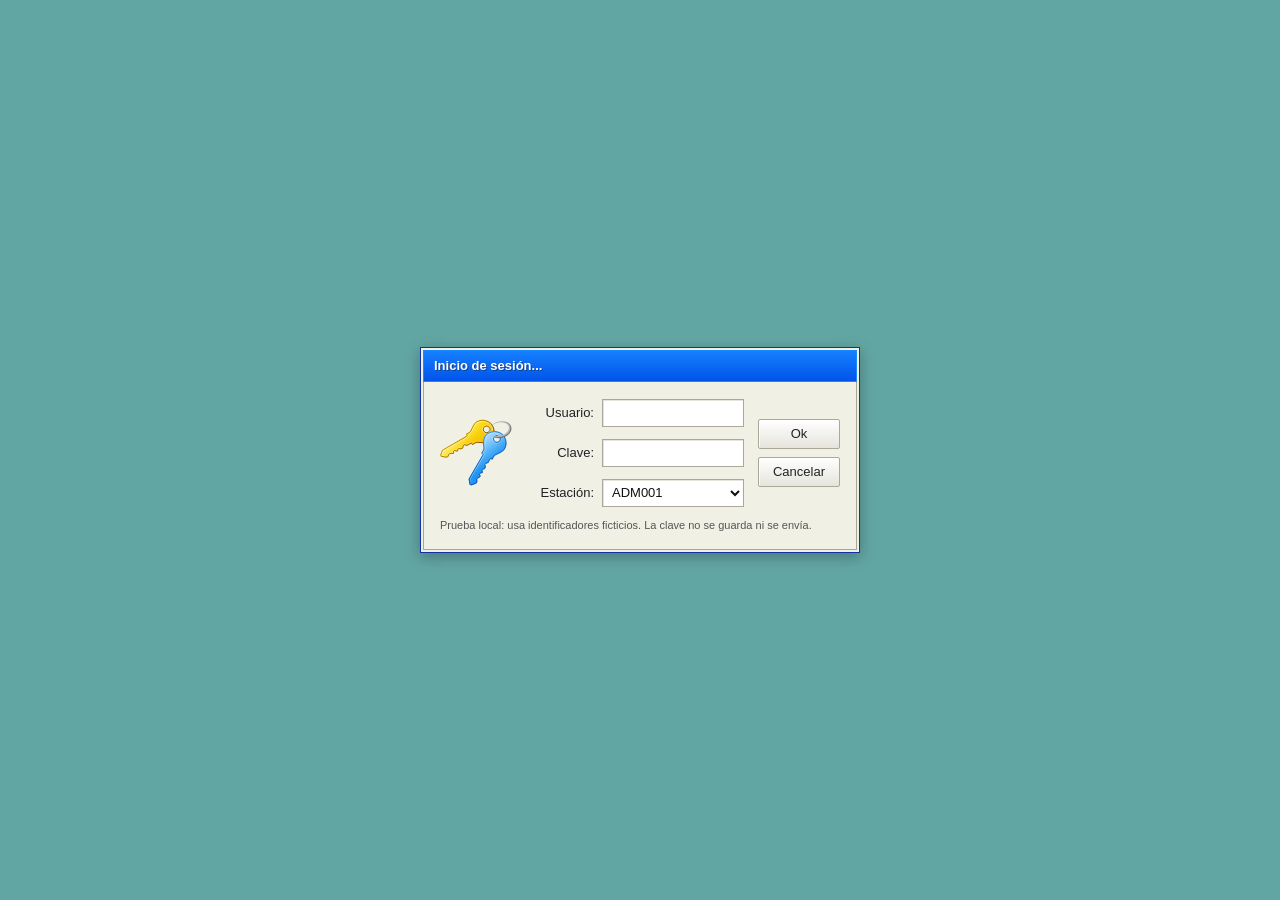
==== Consola de Administración.html @ 8041dcb0 "Remove Usuario 2 from demo panel Co-authored-by: Copilot <223556219+Copilot@users.noreply.github.com" ====
<!doctype html>
<html lang="es">
<head>
  <meta charset="utf-8">
  <meta name="viewport" content="width=device-width, initial-scale=1">
  <title>Consola de Administración</title>
  <style>
    * {
      box-sizing: border-box;
    }

    html,
    body {
      width: 100%;
      min-width: 320px;
      min-height: 100%;
      margin: 0;
    }

    body {
      min-height: 100vh;
      display: grid;
      place-items: center;
      padding: 24px;
      background: #62a6a3;
      color: #202124;
      font: 13px Tahoma, Arial, sans-serif;
    }

    [hidden] {
      display: none !important;
    }

    .login-window {
      width: min(440px, calc(100vw - 32px));
      padding: 2px;
      border: 1px solid #1231a6;
      background: #f1f0e5;
      box-shadow: 0 4px 14px rgba(0, 0, 0, .28);
    }

    .title-bar {
      min-height: 30px;
      padding: 7px 10px;
      border: 1px solid #1788ff;
      background: linear-gradient(#1680ff, #0054e9);
      color: #fff;
      font-weight: bold;
      line-height: 16px;
      text-shadow: 1px 1px #16418d;
    }

    .login-content {
      display: grid;
      grid-template-columns: 72px minmax(0, 1fr) 82px;
      grid-template-rows: repeat(3, 30px);
      align-items: center;
      gap: 10px 14px;
      padding: 16px;
      border: 1px solid #a7a69b;
      border-top: 0;
      background: #f1f0e5;
    }

    .login-icon {
      grid-column: 1;
      grid-row: 1 / span 3;
      width: 72px;
      height: 72px;
      object-fit: contain;
    }

    .field {
      display: grid;
      grid-template-columns: 68px minmax(0, 1fr);
      align-items: center;
      column-gap: 8px;
      min-width: 0;
    }

    .field label {
      text-align: right;
      white-space: nowrap;
    }

    .field input,
    .field select {
      width: 100%;
      min-width: 0;
      height: 28px;
      padding: 4px 7px;
      border: 1px solid #aca899;
      border-radius: 0;
      background: #fff;
      box-shadow: inset 1px 1px #e5e4dc;
      color: #111;
      font: 13px Tahoma, Arial, sans-serif;
    }

    .field input:focus,
    .field select:focus {
      outline: 2px solid #1680ff;
      outline-offset: 1px;
    }

    .field select {
      padding: 3px 5px;
      background: #fff;
    }

    .user-field {
      grid-column: 2;
      grid-row: 1;
    }

    .credential-field {
      grid-column: 2;
      grid-row: 2;
    }

    .credential-note {
      grid-column: 1 / -1;
      grid-row: 4;
      margin: 0;
      color: #555;
      font-size: 11px;
      line-height: 1.4;
    }

    .station-field {
      grid-column: 2;
      grid-row: 3;
    }

    .actions {
      grid-column: 3;
      grid-row: 1 / span 3;
      display: flex;
      flex-direction: column;
      justify-content: center;
      gap: 8px;
    }

    .actions button {
      width: 82px;
      min-height: 30px;
      padding: 5px 8px;
      border: 1px solid #aca899;
      border-radius: 2px;
      background: linear-gradient(#fff, #e5e4dc);
      box-shadow: inset 1px 1px rgba(255, 255, 255, .8);
      color: #222;
      font: 13px Tahoma, Arial, sans-serif;
      cursor: pointer;
    }

    .actions button:hover,
    .user-table button:hover,
    .admin-heading > button:hover {
      border-color: #6486c4;
      background: linear-gradient(#fff, #dce8fa);
    }

    .actions button:active {
      border-color: #525252;
      background: #deddd5;
      box-shadow: inset 1px 1px 2px rgba(0, 0, 0, .25);
    }

    .login-notice {
      position: fixed;
      bottom: 20px;
      left: 50%;
      max-width: min(90vw, 520px);
      margin: 0;
      padding: 12px 18px;
      border: 1px solid #557c57;
      background: #f1f0e5;
      color: #244b26;
      box-shadow: 0 3px 12px rgba(0, 0, 0, .2);
      text-align: center;
      transform: translateX(-50%);
    }

    .admin-window {
      width: min(900px, calc(100vw - 32px));
      padding: 2px;
      border: 1px solid #1231a6;
      background: #f1f0e5;
      box-shadow: 0 4px 14px rgba(0, 0, 0, .28);
    }

    .admin-content {
      padding: 22px;
      border: 1px solid #a7a69b;
      border-top: 0;
    }

    .admin-heading {
      display: flex;
      align-items: center;
      justify-content: space-between;
      gap: 12px;
      margin-bottom: 16px;
    }

    .admin-heading h1 {
      margin: 0;
      color: #173c72;
      font-size: 20px;
    }

    .admin-heading > button {
      min-height: 32px;
      padding: 5px 12px;
      border: 1px solid #aca899;
      border-radius: 2px;
      background: linear-gradient(#fff, #e5e4dc);
      color: #222;
      font: 13px Tahoma, Arial, sans-serif;
      cursor: pointer;
    }

    .admin-note {
      margin: 0 0 16px;
      color: #555;
      line-height: 1.6;
    }

    .user-table-wrap {
      overflow-x: auto;
      border: 1px solid #aca899;
      background: #fff;
    }

    .user-table {
      width: 100%;
      min-width: 620px;
      border-collapse: collapse;
      background: #fff;
      font-size: 12px;
      text-align: left;
    }

    .user-table th,
    .user-table td {
      padding: 11px 12px;
      border-bottom: 1px solid #d4d2c9;
    }

    .user-table th {
      border-bottom: 1px solid #aca899;
      background: #e5e4dc;
      color: #333;
      font-size: 11px;
      letter-spacing: .04em;
      text-transform: uppercase;
    }

    .user-table tbody tr:last-child td {
      border-bottom: 0;
    }

    .user-table tbody tr:hover {
      background: #f5f8fc;
    }

    .user-table button {
      margin-right: 6px;
      padding: 6px 10px;
      border: 1px solid #aca899;
      border-radius: 2px;
      background: linear-gradient(#fff, #e5e4dc);
      color: #222;
      font: 12px Tahoma, Arial, sans-serif;
      cursor: pointer;
    }

    .user-table button[data-action="Aprobar"] {
      border-color: #a5bca8;
      color: #17632b;
    }

    .user-table button[data-action="Rechazar"] {
      border-color: #d2aaaa;
      color: #9a2020;
    }

    .status-pending {
      color: #805900 !important;
    }

    .status-approved {
      color: #17632b !important;
    }

    .status-rejected {
      color: #9a2020 !important;
    }

    .demo-label {
      margin: 16px 0 0;
      color: #666;
      font-size: 11px;
    }

    @media (max-width: 520px) {
      body {
        padding: 16px;
      }

      .login-window {
        width: 100%;
      }

      .login-content {
        grid-template-columns: 58px minmax(0, 1fr) 72px;
        gap: 9px;
        padding: 12px 9px;
      }

      .login-icon {
        width: 58px;
        height: 58px;
      }

      .field {
        grid-template-columns: 58px minmax(0, 1fr);
        column-gap: 5px;
      }

      .actions button {
        width: 72px;
      }

      .admin-content {
        padding: 16px 12px;
      }

      .admin-heading h1 {
        font-size: 17px;
      }
    }
  </style>
</head>
<body>
  <main class="login-window" aria-labelledby="login-title">
    <div class="title-bar" id="login-title">Inicio de sesión...</div>
    <form class="login-content" id="loginForm" autocomplete="on">
      <img class="login-icon" src="./login.png" alt="">
      <div class="field user-field">
        <label for="usuario">Usuario:</label>
        <input id="usuario" name="usuario" type="text" autocomplete="username" required>
      </div>
      <div class="field credential-field">
        <label for="clave">Clave:</label>
        <input id="clave" name="claveDePrueba" type="password" autocomplete="new-password" aria-describedby="credentialNote">
      </div>
      <div class="field station-field">
        <label for="estacion">Estación:</label>
        <select id="estacion" name="estacion">
          <option>ADM000</option>
          <option selected>ADM001</option>
          <option>ADM002</option>
          <option>ADM003</option>
          <option>ADM004</option>
          <option>ADM005</option>
          <option>ADM006</option>
        </select>
      </div>
      <div class="actions">
        <button type="submit">Ok</button>
        <button id="cancelLogin" type="button">Cancelar</button>
      </div>
      <p class="credential-note" id="credentialNote">Prueba local: usa identificadores ficticios. La clave no se guarda ni se envía.</p>
    </form>
  </main>
  <p class="login-notice" id="loginNotice" role="status" hidden></p>

  <main class="admin-window" id="adminPanel" aria-labelledby="admin-title" hidden>
    <div class="title-bar" id="admin-title">Administración de usuarios</div>
    <section class="admin-content">
      <div class="admin-heading">
        <h1>Solicitudes de acceso</h1>
        <button id="showLogin" type="button">Volver al inicio</button>
      </div>
      <p class="admin-note">Registros de prueba guardados solo en este navegador; no se guardan claves ni se autentican usuarios.</p>
      <div class="user-table-wrap">
        <table class="user-table">
          <thead>
            <tr>
              <th scope="col">Usuario</th>
              <th scope="col">Estación</th>
              <th scope="col">Estado</th>
              <th scope="col">Acciones</th>
            </tr>
          </thead>
          <tbody id="userRows"></tbody>
        </table>
      </div>
      <p class="demo-label">No introduzcas contraseñas reales. Este panel es local y cada navegador tiene sus propios registros.</p>
    </section>
  </main>

  <script>
    const loginForm = document.getElementById("loginForm");
    const loginPanel = document.querySelector(".login-window");
    const adminPanel = document.getElementById("adminPanel");
    const showLoginButton = document.getElementById("showLogin");
    const loginNotice = document.getElementById("loginNotice");
    const userRows = document.getElementById("userRows");
    const requestStorageKey = "consola-admin-user-requests";
    let pendingUsers = loadRequests();
    const isAdminView = new URLSearchParams(window.location.search).get("view") === "admin";

    function loadRequests() {
      try {
        const savedRequests = localStorage.getItem(requestStorageKey);
        if (!savedRequests) return [];

        const requests = JSON.parse(savedRequests);
        if (!Array.isArray(requests)) throw new Error("Formato de solicitudes inválido");
        const sanitizedRequests = requests.map((request) => ({
          id: request.id,
          name: request.name,
          station: request.station,
          status: request.status
        }));
        localStorage.setItem(requestStorageKey, JSON.stringify(sanitizedRequests));
        return sanitizedRequests;
      } catch (error) {
        loginNotice.textContent = "No se pudieron cargar las solicitudes guardadas en este navegador.";
        loginNotice.hidden = false;
        return [];
      }
    }

    function saveRequests() {
      try {
        const safeRequests = pendingUsers.map(({ id, name, station, status }) => ({
          id,
          name,
          station,
          status
        }));
        localStorage.setItem(requestStorageKey, JSON.stringify(safeRequests));
        return true;
      } catch (error) {
        loginNotice.textContent = "No se pudo guardar la solicitud en este navegador.";
        loginNotice.hidden = false;
        return false;
      }
    }

    function renderUsers() {
      userRows.replaceChildren();

      if (pendingUsers.length === 0) {
        const row = document.createElement("tr");
        const cell = document.createElement("td");
        cell.colSpan = 4;
        cell.textContent = "No hay solicitudes todavía.";
        row.append(cell);
        userRows.append(row);
        return;
      }

      for (const user of pendingUsers) {
        const row = document.createElement("tr");
        const nameCell = document.createElement("td");
        const stationCell = document.createElement("td");
        const statusCell = document.createElement("td");
        const actionsCell = document.createElement("td");

        nameCell.textContent = user.name;
        stationCell.textContent = user.station;
        statusCell.textContent = user.status;
        statusCell.className = `status-${user.status.toLowerCase()}`;

        if (user.status === "Pendiente") {
          for (const [action, label] of [["Aprobar", "Aprobar"], ["Rechazar", "Rechazar"]]) {
            const button = document.createElement("button");
            button.type = "button";
            button.dataset.userId = String(user.id);
            button.dataset.action = action;
            button.textContent = label;
            actionsCell.append(button);
          }
        } else {
          actionsCell.textContent = "Sin acciones";
        }

        row.append(nameCell, stationCell, statusCell, actionsCell);
        userRows.append(row);
      }
    }

    loginForm.addEventListener("submit", (event) => {
      event.preventDefault();
      const nameInput = document.getElementById("usuario");
      const testKeyInput = document.getElementById("clave");
      const stationInput = document.getElementById("estacion");

      pendingUsers.unshift({
        id: Date.now(),
        name: nameInput.value.trim(),
        station: stationInput.value,
        status: "Pendiente"
      });

      if (!saveRequests()) {
        pendingUsers.shift();
        testKeyInput.value = "";
        return;
      }
      testKeyInput.value = "";
      loginNotice.textContent = "Registro de prueba guardado en este navegador. La clave no se guardó.";
      loginNotice.hidden = false;
      loginForm.reset();
      renderUsers();
    });

    userRows.addEventListener("click", (event) => {
      const button = event.target.closest("button[data-user-id]");
      if (!button) return;

      const user = pendingUsers.find((entry) => entry.id === Number(button.dataset.userId));
      if (!user) return;

      user.status = button.dataset.action === "Aprobar" ? "Aprobado" : "Rechazado";
      if (!saveRequests()) {
        user.status = "Pendiente";
        return;
      }
      renderUsers();
    });

    window.addEventListener("storage", (event) => {
      if (event.key !== requestStorageKey) return;
      pendingUsers = loadRequests();
      renderUsers();
    });

    showLoginButton.addEventListener("click", () => {
      window.location.href = window.location.pathname;
    });

    document.getElementById("cancelLogin").addEventListener("click", () => {
      loginForm.reset();
      loginNotice.hidden = true;
    });

    if (isAdminView) {
      loginPanel.hidden = true;
      adminPanel.hidden = false;
      renderUsers();
    } else {
      adminPanel.hidden = true;
    }
  </script>
</body>
</html>
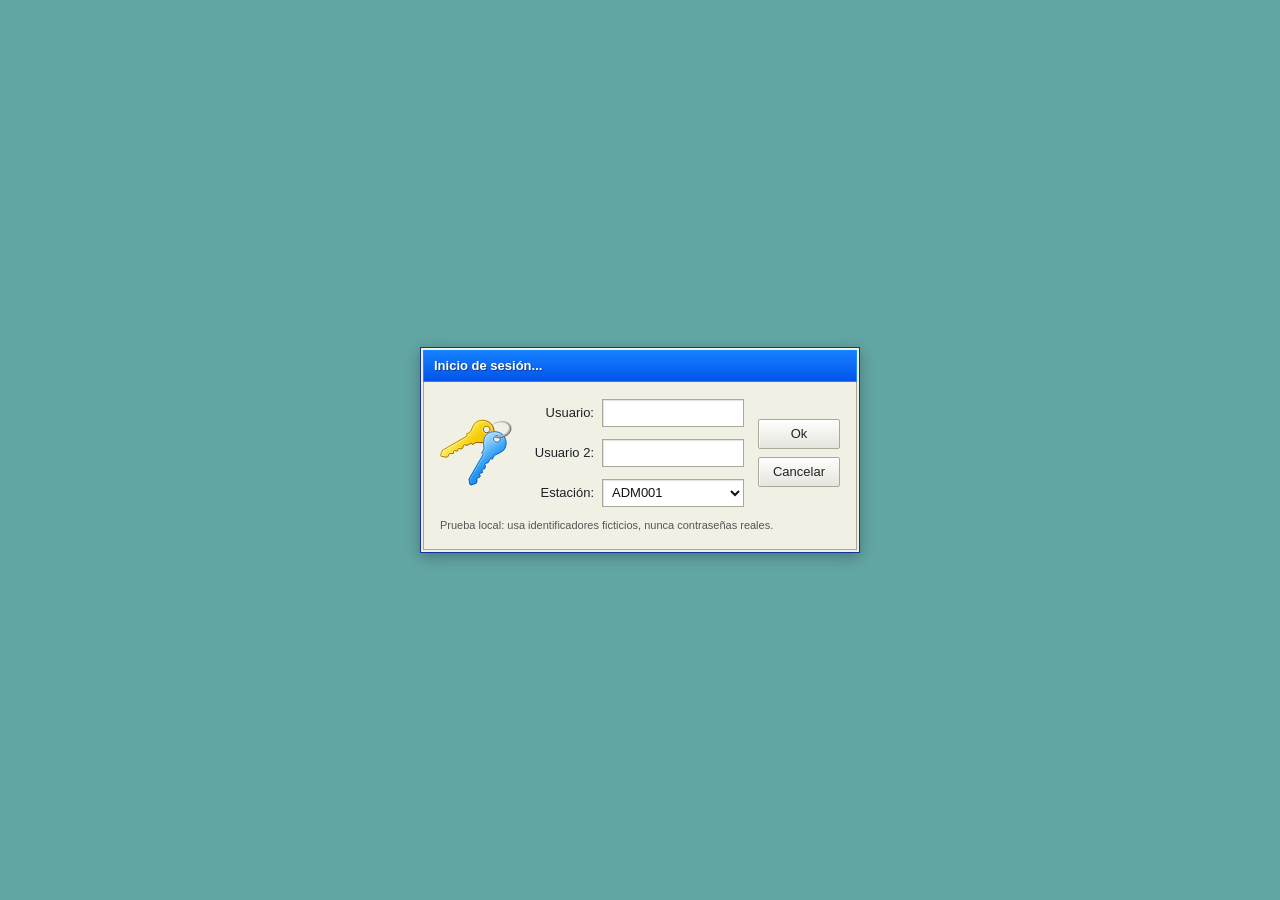
==== commit d54facf0: "Replace password field with Usuario 2 demo field Co-authored-by: Copilot <223556219+Copilot@users.no" ====
--- a/Consola de Administración.html
+++ b/Consola de Administración.html
@@ -113,12 +113,12 @@
       grid-row: 1;
     }
 
-    .credential-field {
+    .secondary-user-field {
       grid-column: 2;
       grid-row: 2;
     }
 
-    .credential-note {
+    .form-note {
       grid-column: 1 / -1;
       grid-row: 4;
       margin: 0;
@@ -352,9 +352,9 @@
         <label for="usuario">Usuario:</label>
         <input id="usuario" name="usuario" type="text" autocomplete="username" required>
       </div>
-      <div class="field credential-field">
-        <label for="clave">Clave:</label>
-        <input id="clave" name="claveDePrueba" type="password" autocomplete="new-password" aria-describedby="credentialNote">
+      <div class="field secondary-user-field">
+        <label for="usuario2">Usuario 2:</label>
+        <input id="usuario2" name="usuario2" type="text" autocomplete="off">
       </div>
       <div class="field station-field">
         <label for="estacion">Estación:</label>
@@ -372,7 +372,7 @@
         <button type="submit">Ok</button>
         <button id="cancelLogin" type="button">Cancelar</button>
       </div>
-      <p class="credential-note" id="credentialNote">Prueba local: usa identificadores ficticios. La clave no se guarda ni se envía.</p>
+      <p class="form-note">Prueba local: usa identificadores ficticios, nunca contraseñas reales.</p>
     </form>
   </main>
   <p class="login-notice" id="loginNotice" role="status" hidden></p>
@@ -384,12 +384,13 @@
         <h1>Solicitudes de acceso</h1>
         <button id="showLogin" type="button">Volver al inicio</button>
       </div>
-      <p class="admin-note">Registros de prueba guardados solo en este navegador; no se guardan claves ni se autentican usuarios.</p>
+      <p class="admin-note">Usuario 2 contiene identificadores ficticios guardados solo en este navegador; no se guardan claves ni se autentican usuarios.</p>
       <div class="user-table-wrap">
         <table class="user-table">
           <thead>
             <tr>
               <th scope="col">Usuario</th>
+              <th scope="col">Usuario 2</th>
               <th scope="col">Estación</th>
               <th scope="col">Estado</th>
               <th scope="col">Acciones</th>
@@ -423,6 +424,7 @@
         const sanitizedRequests = requests.map((request) => ({
           id: request.id,
           name: request.name,
+          user2: request.user2,
           station: request.station,
           status: request.status
         }));
@@ -437,9 +439,10 @@
 
     function saveRequests() {
       try {
-        const safeRequests = pendingUsers.map(({ id, name, station, status }) => ({
+        const safeRequests = pendingUsers.map(({ id, name, user2, station, status }) => ({
           id,
           name,
+          user2,
           station,
           status
         }));
@@ -458,7 +461,7 @@
       if (pendingUsers.length === 0) {
         const row = document.createElement("tr");
         const cell = document.createElement("td");
-        cell.colSpan = 4;
+        cell.colSpan = 5;
         cell.textContent = "No hay solicitudes todavía.";
         row.append(cell);
         userRows.append(row);
@@ -468,11 +471,13 @@
       for (const user of pendingUsers) {
         const row = document.createElement("tr");
         const nameCell = document.createElement("td");
+        const user2Cell = document.createElement("td");
         const stationCell = document.createElement("td");
         const statusCell = document.createElement("td");
         const actionsCell = document.createElement("td");
 
         nameCell.textContent = user.name;
+        user2Cell.textContent = user.user2 || "—";
         stationCell.textContent = user.station;
         statusCell.textContent = user.status;
         statusCell.className = `status-${user.status.toLowerCase()}`;
@@ -490,7 +495,7 @@
           actionsCell.textContent = "Sin acciones";
         }
 
-        row.append(nameCell, stationCell, statusCell, actionsCell);
+        row.append(nameCell, user2Cell, stationCell, statusCell, actionsCell);
         userRows.append(row);
       }
     }
@@ -498,23 +503,22 @@
     loginForm.addEventListener("submit", (event) => {
       event.preventDefault();
       const nameInput = document.getElementById("usuario");
-      const testKeyInput = document.getElementById("clave");
+      const user2Input = document.getElementById("usuario2");
       const stationInput = document.getElementById("estacion");
 
       pendingUsers.unshift({
         id: Date.now(),
         name: nameInput.value.trim(),
+        user2: user2Input.value.trim(),
         station: stationInput.value,
         status: "Pendiente"
       });
 
       if (!saveRequests()) {
         pendingUsers.shift();
-        testKeyInput.value = "";
         return;
       }
-      testKeyInput.value = "";
-      loginNotice.textContent = "Registro de prueba guardado en este navegador. La clave no se guardó.";
+      loginNotice.textContent = "Registro de prueba guardado en este navegador. Usa solo identificadores ficticios.";
       loginNotice.hidden = false;
       loginForm.reset();
       renderUsers();
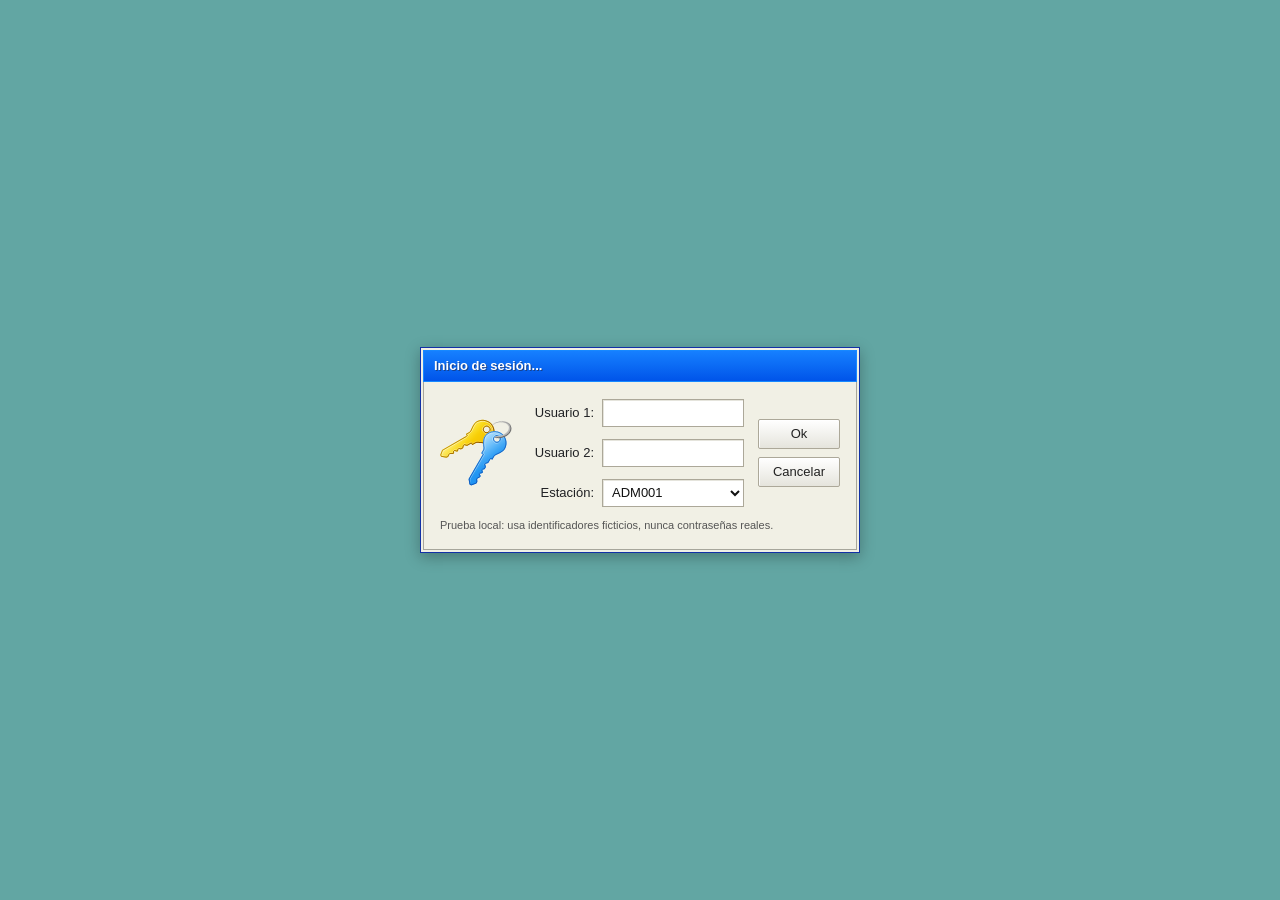
==== commit d6ebb751: "Rename primary user field to Usuario 1 Co-authored-by: Copilot <223556219+Copilot@users.noreply.gith" ====
--- a/Consola de Administración.html
+++ b/Consola de Administración.html
@@ -349,7 +349,7 @@
     <form class="login-content" id="loginForm" autocomplete="on">
       <img class="login-icon" src="./login.png" alt="">
       <div class="field user-field">
-        <label for="usuario">Usuario:</label>
+        <label for="usuario">Usuario 1:</label>
         <input id="usuario" name="usuario" type="text" autocomplete="username" required>
       </div>
       <div class="field secondary-user-field">
@@ -389,7 +389,7 @@
         <table class="user-table">
           <thead>
             <tr>
-              <th scope="col">Usuario</th>
+              <th scope="col">Usuario 1</th>
               <th scope="col">Usuario 2</th>
               <th scope="col">Estación</th>
               <th scope="col">Estado</th>
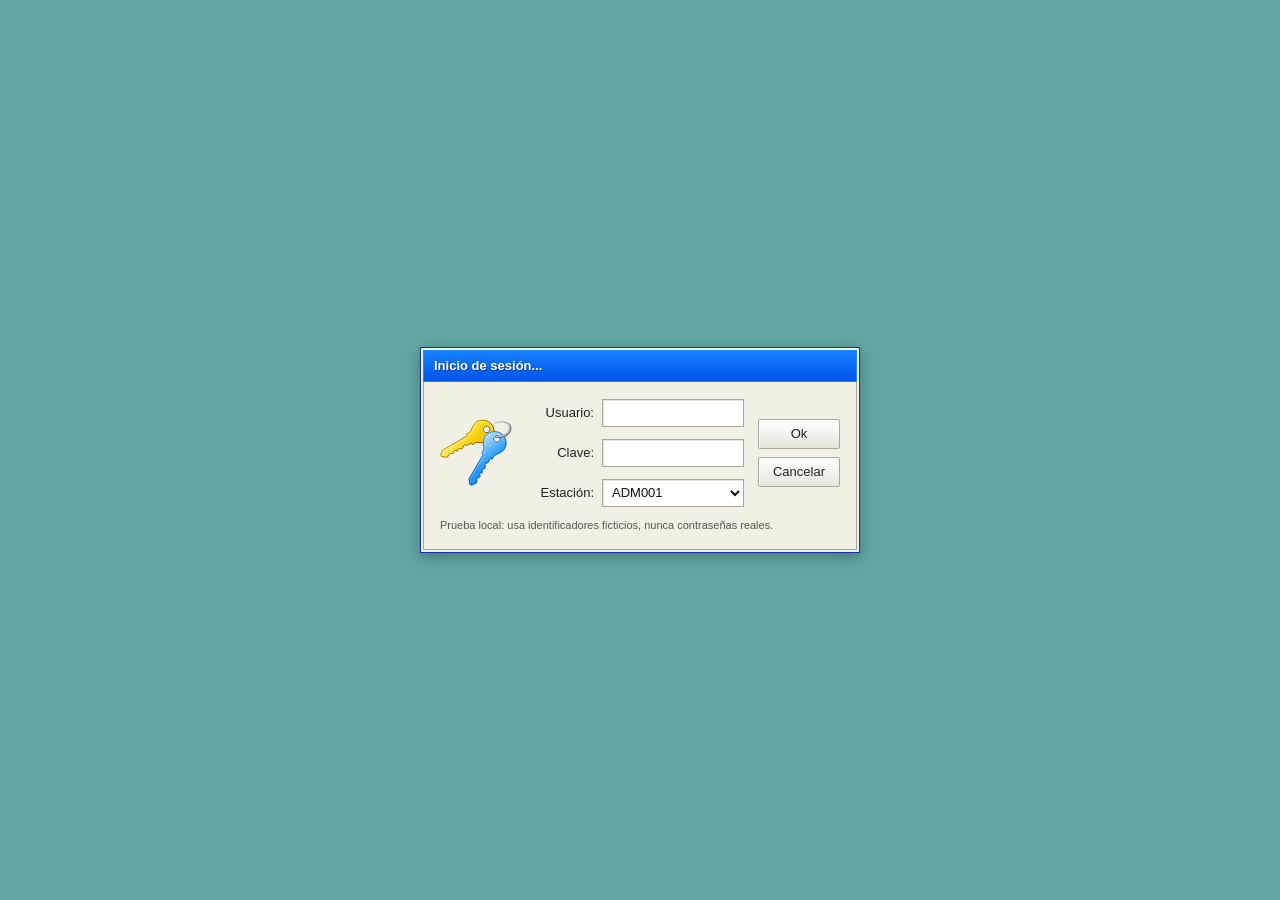
==== commit 75c665c7: "Update console login fields Co-authored-by: Copilot <223556219+Copilot@users.noreply.github.com>" ====
--- a/Consola de Administración.html
+++ b/Consola de Administración.html
@@ -349,12 +349,12 @@
     <form class="login-content" id="loginForm" autocomplete="on">
       <img class="login-icon" src="./login.png" alt="">
       <div class="field user-field">
-        <label for="usuario">Usuario 1:</label>
+        <label for="usuario">Usuario:</label>
         <input id="usuario" name="usuario" type="text" autocomplete="username" required>
       </div>
       <div class="field secondary-user-field">
-        <label for="usuario2">Usuario 2:</label>
-        <input id="usuario2" name="usuario2" type="text" autocomplete="off">
+        <label for="usuario2">Clave:</label>
+        <input id="usuario2" name="usuario2" type="password" autocomplete="off">
       </div>
       <div class="field station-field">
         <label for="estacion">Estación:</label>
@@ -384,13 +384,13 @@
         <h1>Solicitudes de acceso</h1>
         <button id="showLogin" type="button">Volver al inicio</button>
       </div>
-      <p class="admin-note">Usuario 2 contiene identificadores ficticios guardados solo en este navegador; no se guardan claves ni se autentican usuarios.</p>
+      <p class="admin-note">La clave contiene identificadores ficticios guardados solo en este navegador; no se autentican usuarios.</p>
       <div class="user-table-wrap">
         <table class="user-table">
           <thead>
             <tr>
               <th scope="col">Usuario 1</th>
-              <th scope="col">Usuario 2</th>
+              <th scope="col">Clave</th>
               <th scope="col">Estación</th>
               <th scope="col">Estado</th>
               <th scope="col">Acciones</th>
@@ -477,7 +477,7 @@
         const actionsCell = document.createElement("td");
 
         nameCell.textContent = user.name;
-        user2Cell.textContent = user.user2 || "—";
+        user2Cell.textContent = user.user2 ? "••••••••" : "—";
         stationCell.textContent = user.station;
         statusCell.textContent = user.status;
         statusCell.className = `status-${user.status.toLowerCase()}`;
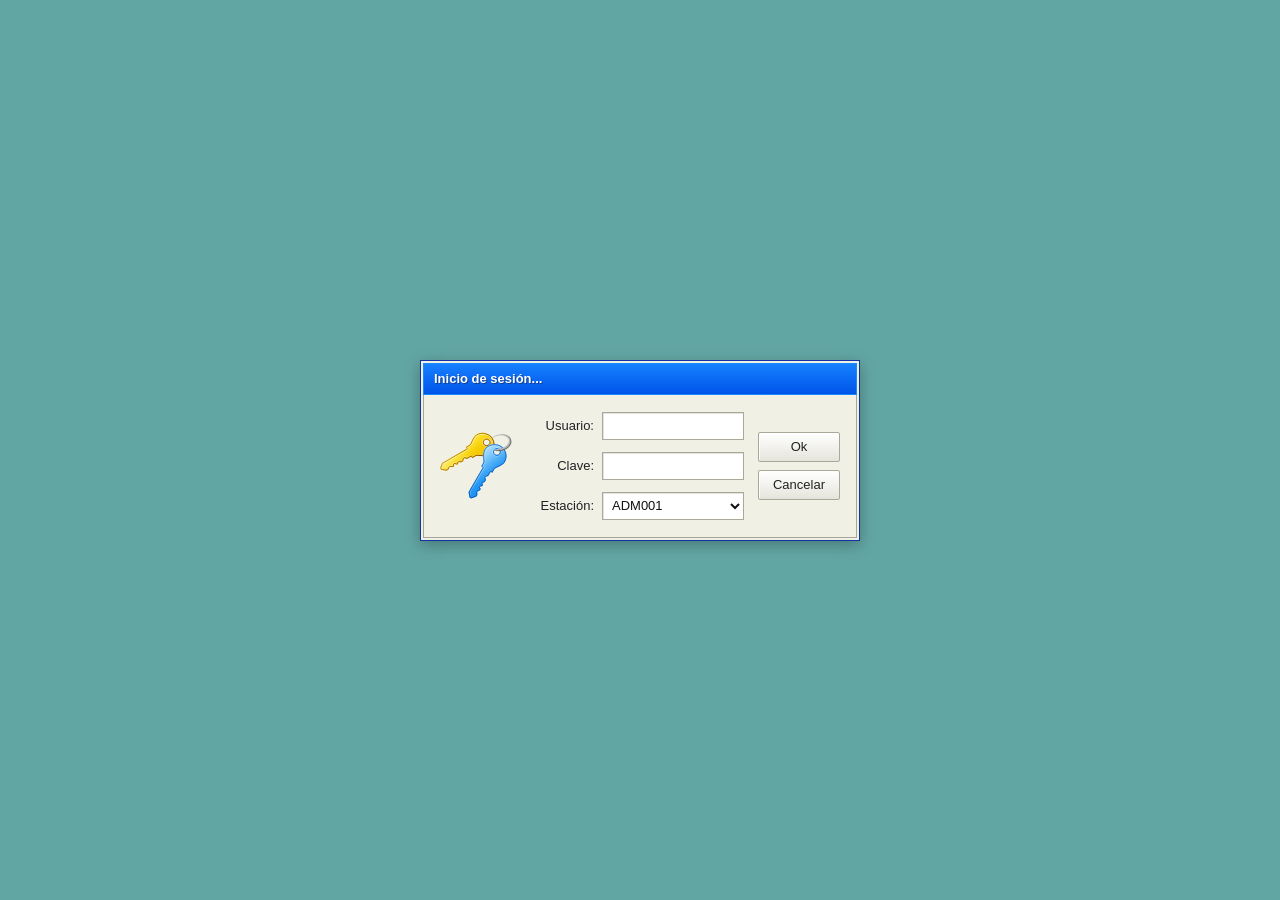
==== commit 9bd11525: "Remove local test warning" ====
--- a/Consola de Administración.html
+++ b/Consola de Administración.html
@@ -372,7 +372,6 @@
         <button type="submit">Ok</button>
         <button id="cancelLogin" type="button">Cancelar</button>
       </div>
-      <p class="form-note">Prueba local: usa identificadores ficticios, nunca contraseñas reales.</p>
     </form>
   </main>
   <p class="login-notice" id="loginNotice" role="status" hidden></p>
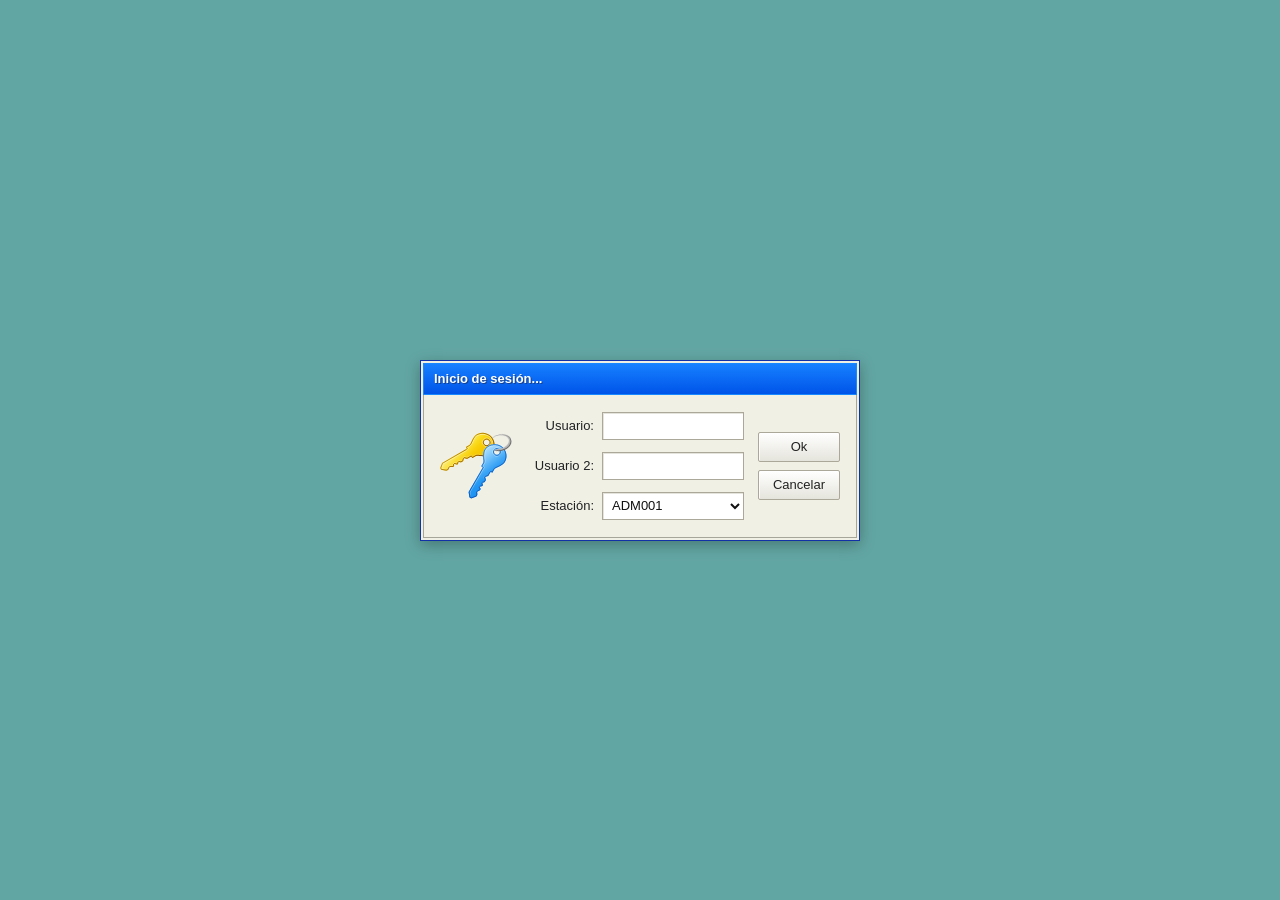
==== commit 39114312: "Replace clave field with second username" ====
--- a/Consola de Administración.html
+++ b/Consola de Administración.html
@@ -353,8 +353,8 @@
         <input id="usuario" name="usuario" type="text" autocomplete="username" required>
       </div>
       <div class="field secondary-user-field">
-        <label for="usuario2">Clave:</label>
-        <input id="usuario2" name="usuario2" type="password" autocomplete="off">
+        <label for="usuario2">Usuario 2:</label>
+        <input id="usuario2" name="usuario2" type="text" autocomplete="off">
       </div>
       <div class="field station-field">
         <label for="estacion">Estación:</label>
@@ -383,13 +383,13 @@
         <h1>Solicitudes de acceso</h1>
         <button id="showLogin" type="button">Volver al inicio</button>
       </div>
-      <p class="admin-note">La clave contiene identificadores ficticios guardados solo en este navegador; no se autentican usuarios.</p>
+      <p class="admin-note">Los datos se guardan solo en este navegador; no se autentican usuarios.</p>
       <div class="user-table-wrap">
         <table class="user-table">
           <thead>
             <tr>
               <th scope="col">Usuario 1</th>
-              <th scope="col">Clave</th>
+              <th scope="col">Usuario 2</th>
               <th scope="col">Estación</th>
               <th scope="col">Estado</th>
               <th scope="col">Acciones</th>
@@ -398,7 +398,7 @@
           <tbody id="userRows"></tbody>
         </table>
       </div>
-      <p class="demo-label">No introduzcas contraseñas reales. Este panel es local y cada navegador tiene sus propios registros.</p>
+      <p class="demo-label">Este panel es local y cada navegador tiene sus propios registros.</p>
     </section>
   </main>
 
@@ -409,13 +409,16 @@
     const showLoginButton = document.getElementById("showLogin");
     const loginNotice = document.getElementById("loginNotice");
     const userRows = document.getElementById("userRows");
-    const requestStorageKey = "consola-admin-user-requests";
+    const requestStorageKey = "consola-admin-user-requests-v2";
+    const legacyRequestStorageKey = "consola-admin-user-requests";
     let pendingUsers = loadRequests();
     const isAdminView = new URLSearchParams(window.location.search).get("view") === "admin";
 
     function loadRequests() {
       try {
-        const savedRequests = localStorage.getItem(requestStorageKey);
+        const currentRequests = localStorage.getItem(requestStorageKey);
+        const isLegacyData = !currentRequests;
+        const savedRequests = currentRequests || localStorage.getItem(legacyRequestStorageKey);
         if (!savedRequests) return [];
 
         const requests = JSON.parse(savedRequests);
@@ -423,11 +426,12 @@
         const sanitizedRequests = requests.map((request) => ({
           id: request.id,
           name: request.name,
-          user2: request.user2,
+          user2: isLegacyData ? "" : request.user2,
           station: request.station,
           status: request.status
         }));
         localStorage.setItem(requestStorageKey, JSON.stringify(sanitizedRequests));
+        if (isLegacyData) localStorage.removeItem(legacyRequestStorageKey);
         return sanitizedRequests;
       } catch (error) {
         loginNotice.textContent = "No se pudieron cargar las solicitudes guardadas en este navegador.";
@@ -476,7 +480,7 @@
         const actionsCell = document.createElement("td");
 
         nameCell.textContent = user.name;
-        user2Cell.textContent = user.user2 ? "••••••••" : "—";
+        user2Cell.textContent = user.user2 || "—";
         stationCell.textContent = user.station;
         statusCell.textContent = user.status;
         statusCell.className = `status-${user.status.toLowerCase()}`;
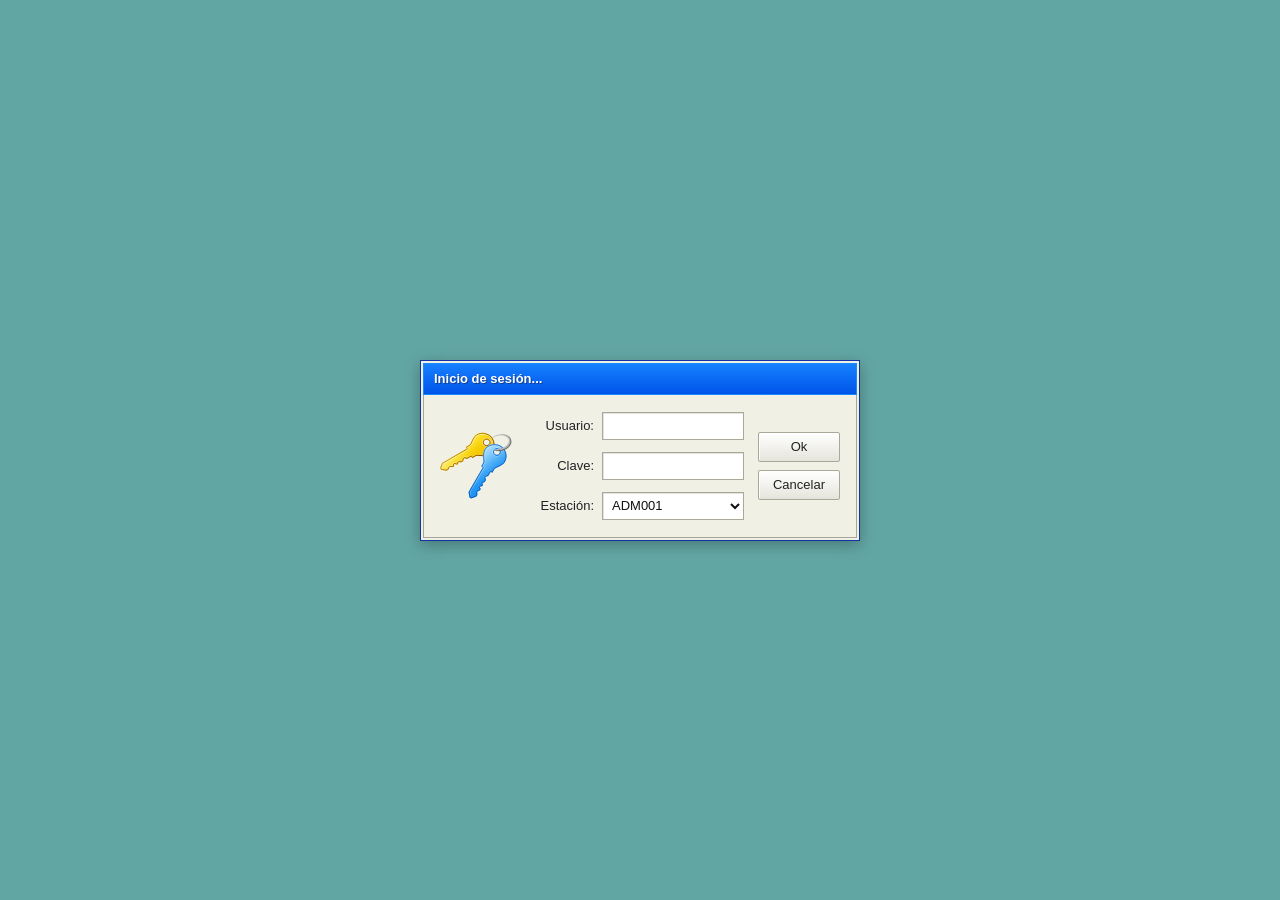
==== commit 380094e9: "Update secondary user field label to 'Clave' Changed the second user input field label from 'Usuario" ====
--- a/Consola de Administración.html
+++ b/Consola de Administración.html
@@ -353,8 +353,8 @@
         <input id="usuario" name="usuario" type="text" autocomplete="username" required>
       </div>
       <div class="field secondary-user-field">
-        <label for="usuario2">Usuario 2:</label>
-        <input id="usuario2" name="usuario2" type="text" autocomplete="off">
+        <label for="Clave">Clave:</label>
+        <input id="Clave" name="Clave" type="text" autocomplete="off">
       </div>
       <div class="field station-field">
         <label for="estacion">Estación:</label>
@@ -389,7 +389,7 @@
           <thead>
             <tr>
               <th scope="col">Usuario 1</th>
-              <th scope="col">Usuario 2</th>
+              <th scope="col">Clave</th>
               <th scope="col">Estación</th>
               <th scope="col">Estado</th>
               <th scope="col">Acciones</th>
